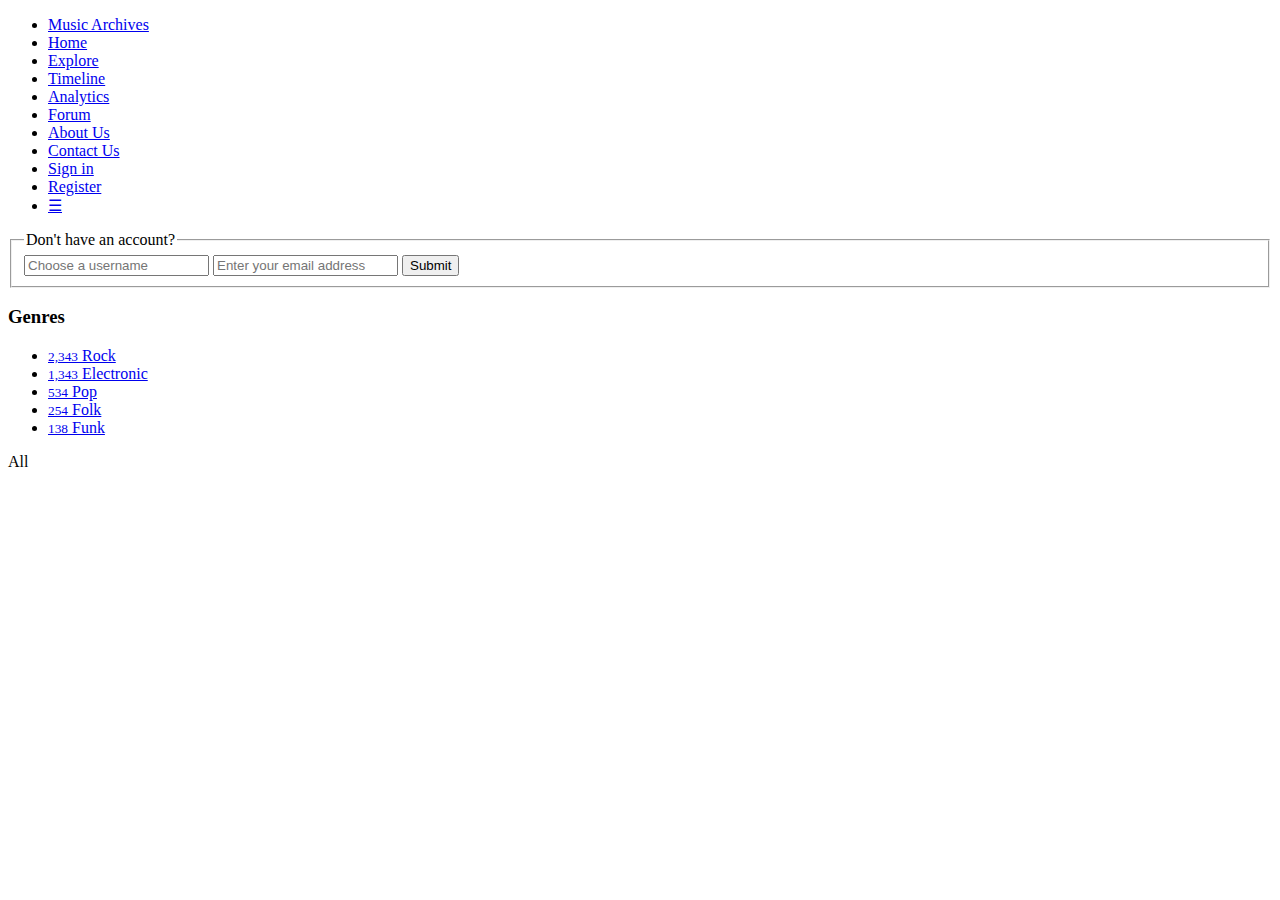
==== about-us.html @ 1124a4a1 "Create the navigation bar, image banner, and sign up form" ====
<!DOCTYPE html>

<html>
<head>
	<meta charset="UTF-8">
	<meta http-equiv="X-UA-Compatible" content="IE=edge">
	<meta name="viewport" content="width=device-width, initial-scale=1">

	<title>Music Archives</title>
	<!-- My Styles -->
	<link href="css/main.css" rel="stylesheet" type="css/text">
</head>

<body>
	<header>
		<!-- Navigation menu -->
		<nav>
			<ul class="topnav">
				<li><a href="index.html" id="logo">Music Archives</a></li>
				<li><a href="index.html">Home</a></li>
				<li><a href="explore.html">Explore</a></li>
				<li><a href="timeline.html">Timeline</a></li>
				<li><a href="analytics.html">Analytics</a></li>
				<li><a href="forum.html">Forum</a></li>
				<li><a href="about-us.html">About Us</a></li>
				<li><a href="contact-us.html">Contact Us</a></li>
				<li class="button"><a href="#none">Sign in</a></li>
				<li id="register"><a href="#none">Register</a></li>
				<li class="icon">
					<a href="javascript:void(0);" onclick="myFunction()">&#9776;</a>
				</li>
			</ul>
		</nav>
		<!-- /Navigation Menu -->

		<!-- Banner and Sign Up Form -->
		<div class="banner">
			<div class="banner-image"></div>
			<form class="topright">
				<fieldset>
					<legend>Don't have an account?</legend>
					<input type="text" id="user" name="username" placeholder="Choose a username">
					<input type="text" id="email" name="email" placeholder="Enter your email address">
					<input class="button-green" type="submit" value="Submit">
				</fieldset>
			</form>
		</div>
		<!-- /Banner and Sign Up Form -->
	</header>

	<main class="main-container">
		<section class="genre">
			<h3>Genres</h3>
			<ul>
				<li>
					<a href="#">
						<small>2,343</small>
						Rock
						<span></span>
					</a>
				</li>
				<li>
					<a href="#">
						<small>1,343</small>
						Electronic
						<span></span>
					</a>
				</li>
				<li>
					<a href="#">
						<small>534</small>
						Pop
						<span></span>
					</a>
				</li>				
				<li>
					<a href="#">
						<small>254</small>
						Folk
						<span></span>
					</a>
				</li>	
				<li>
					<a href="#">
						<small>138</small>
						Funk
						<span></span>
					</a>
				</li>
			</ul>
			<a>
				<span>All<i></i></span>
			</a>
		</section>
	</main>

	<footer>
	</footer>

	<!-- My JavaScript -->
	<script src="js/main.js"></script>
</body>

</html>
---- css/main.css ----
html, body{
	margin: 0;
	color:#000;
	position:absolute;
	min-height: 100%;
	min-width: 100%;
}

nav {
	width: 100%;
	margin: auto;
}

.main-container {
	min-height: 100%;
	min-width: 100%;
	position: absolute;
	display: inline-block;
	overflow: hidden;
}

/* The image banner section*/
.banner {
	position: relative;
	width: 100%;
	min-height: 400px;
	display: inline-block;
}

/* Style the image */
.banner-image {
	position: absolute;
	background-image: url("../imgs/banner.jpg");
	background-repeat: no-repeat;
	width: 100%;
	height: 100%;
	-webkit-filter: brightness(60%);
	filter: brightness(60%);
	background-position: center; 
}

/* Style the "Don't have an account" form */
.topright {
	position: relative;
	margin: 5% 2% 0 0;
	display: inline;
	font-size: 18px;
	float:right;
	color: #FFFFFF;
	font-size: 32px;
}

.topright #user, #email {
	border: none;
	background: white;
	box-shadow: none;
	margin-bottom: 4px;
	width: 100%;
	font-size: 18px;
	line-height: 32px;
	height: 39px;
	padding: 2px 7px;
	box-sizing: border-box;
}

.topright input[type="text"], input[type="password"] {
	vertical-align: middle;
	color: #000;
	display: inline-block;
	border-radius: 2px;
	font-family: "Helvetica Neue",Helvetica,"Nimbus Sans",Arial,sans-serif;
	-webkit-appearance: none;
	margin-right: 4px;
}

.button-green {
	width: 100%;
	font-size: 18px;
	line-height: 32px;
	height: 39px;
	padding: 2px 7px;
	box-sizing: border-box;
	border-color: #4ea332;
	border-top-color: #52ab34;
	border-bottom-color: #49972e;
	background-color: #60C43F;
	border-radius: 3px;
	display: inline-block;
	border-style: solid;
	border-width: 1px;
	vertical-align: middle;
	font-weight: normal;
	font-family: Helvetica, Arial, sans-serif;
	text-align: center;
	color: white;
	cursor: pointer;
}

/********************************/
/***** NAVIGATION BAR STYLE *****/
/********************************/

/* Remove margins and padding from the list, and add a black background color */
ul.topnav {
	list-style-type: none;
	margin: 0;
	padding: 0;
	overflow: hidden;
	background-color: #333;
	width:100%;
}

/* Float the list items side by side */
ul.topnav li {
	float: left;
}

/* Style the links inside the list items */
ul.topnav li a {
	display: inline-block;
	color: #f2f2f2;
	text-align:center;
	padding: 14px 16px;
	text-decoration: none;
	transition: 0.3s;
	font-size: 17px;
}

/* Change Background color of links on hover */
ul.topnav li a:hover {
	text-decoration: underline;
}

/* Give the currently active navigation link a green color*/
a.active{
	background-color: #4CAF50;
}

#logo {
	font-family: 'Brush Script MT', cursive;
	font-size: 36px;
	font-style: normal;
	font-variant: normal;
	line-height: 100%;
	display: block;
	background-color: transparent;
	padding:6px;
}

/* Style the sign in button in the navigation bar */
ul.topnav li.button {
	float:right;
	background-color: #4CAF50; /* Green */
	border: none;
	border-radius: 3px;
	color: white;
	text-align: center;
	text-decoration: none;
	display: inline-block;
	font-size: 17px;
	margin: 7px 5px;
	cursor: pointer;
	-webkit-transition-duration: 0.4s; /* Safari */
	transition-duration: 0.4s;
	display: inline-block;
}
ul.topnav #register {
	float:right;
}

ul.topnav #register a:hover {
	background-color: transparent;
}

ul.topnav li.button a {
	padding: 5px;
}

ul.topnav li.button a:hover {
	background-color: transparent;
	height: auto;
}

ul.topnav li.button:hover {
	box-shadow: 0 12px 2px 0 rgba(45,0,0,0.24),0 17px 50px 0 rgba(0,0,0,0.19);
	border: solid 1px;
}

/* Hide the list item that contains the link that should open and close the topnav on small screens */
ul.topnav li.icon {
	display:none;
}

/* When the screen is less than 680 pixels wide, hide all list items, except for the first one ("Explore"). Show the list item that contains the link to open and close the topnv (li.icon) */
@media screen and (max-width:680px) {
	ul.topnav li:not(:first-child) {display: none;}
	ul.topnav li.icon {
		display: inline-block;
		float: right;
		background-color: transparent;
	}
}

/* The "responsive" class is added to the topnav with JavaScript when the user click on the icon. This class make the topnav look good on small screens */
@media screen and (max-width:680px) {
	ul.topnav.responsive {position: relative;}
	ul.topnav.responsive li.icon {
		position: absolute;
		right: 0;
		top: 0;
	}
	ul.topnav.responsive li {
		float: none;
		display: inline;
	}
	ul.topnav.responsive li a {
		display: block;
		text-align: left;
	}

	/* Style the register button in the navigation bar */
	ul.topnav li.button {
		float:right;
		background-color: #4CAF50; /* Green */
		border: none;
		border-radius: 10px;
		color: white;
		text-align: center;
		text-decoration: none;
		display: block;
		font-size: 17px;
		margin: 7px 5px;
		cursor: pointer;
		-webkit-transition-duration: 0.4s; /* Safari */
		transition-duration: 0.4s;
	}

	ul.topnav li.button a {
		padding: 5px;
	}

	ul.topnav li.button a:hover {
		background-color: transparent;
		height: auto;
	}

	ul.topnav li.button:hover {
		box-shadow: 0 12px 2px 0 rgba(45,0,0,0.24),0 17px 50px 0 rgba(0,0,0,0.19);
		border: solid 1px;
	}
}

@media screen and (max-width:455px) {
	div.banner form.topright {
		position: relative;
		margin: 10% 5% 0 0;
		display: inline;
		font-size: 16px;
		float:right;
		color: #FFFFFF;
		font-size: 24px;
		float:right;
		width:75%;
	}

	div.banner form.topright #user, #email {
		border: none;
		background: white;
		box-shadow: none;
		margin-bottom: 4px;
		width: 100%;
		font-size: 12px;
		line-height: 15px;
		height: 20px;
		padding: 2px 7px;
		box-sizing: border-box;
		float: right;
	}

	div.banner form.topright input[type="text"], input[type="password"] {
		vertical-align: middle;
		color: #000;
		display: inline-block;
		border-radius: 2px;
		font-family: "Helvetica Neue",Helvetica,"Nimbus Sans",Arial,sans-serif;
		-webkit-appearance: none;
		margin-right: 4px;
		float: right;
	}

	div.banner form.topright .button-green {
		width: 100%;
		font-size: 12px;
		line-height: 16px;
		height: 24px;
		padding: 2px 7px;
		box-sizing: border-box;
		border-color: #4ea332;
		border-top-color: #52ab34;
		border-bottom-color: #49972e;
		background-color: #60C43F;
		border-radius: 3px;
		display: inline-block;
		border-style: solid;
		border-width: 1px;
		vertical-align: middle;
		font-weight: normal;
		font-family: Helvetica, Arial, sans-serif;
		text-align: center;
		color: white;
		cursor: pointer;
		float: right;
	}
}

.genre {
	display: block;
	clear: both;
	position: absolute;
}
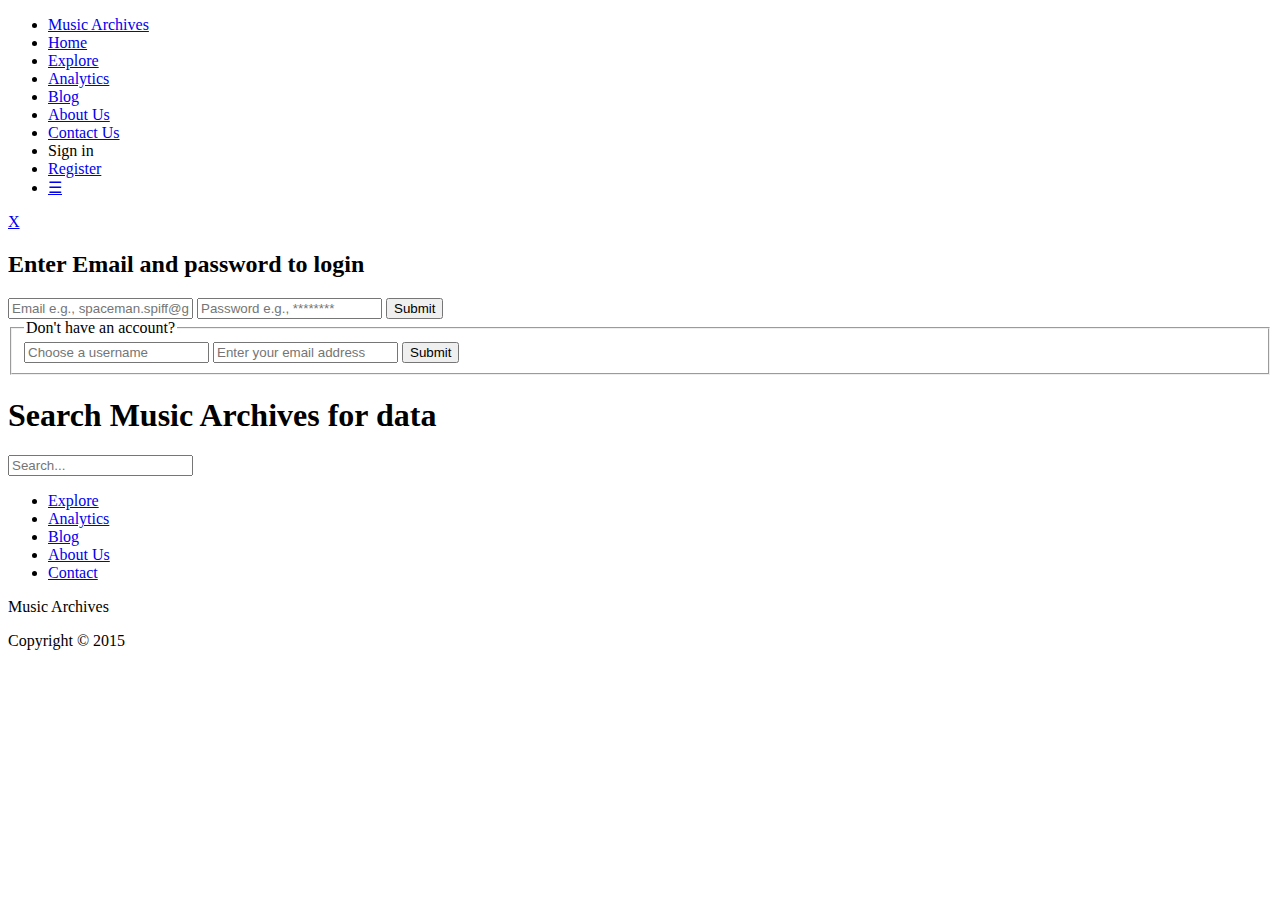
==== commit 701542d2: "Cleaned CSS, Added round Menu, started with Admin page" ====
--- a/about-us.html
+++ b/about-us.html
@@ -9,6 +9,8 @@
 	<title>Music Archives</title>
 	<!-- My Styles -->
 	<link href="css/main.css" rel="stylesheet" type="css/text">
+	<link href='https://fonts.googleapis.com/css?family=Fjalla+One' rel='stylesheet' type='text/css'>
+
 </head>
 
 <body>
@@ -19,12 +21,11 @@
 				<li><a href="index.html" id="logo">Music Archives</a></li>
 				<li><a href="index.html">Home</a></li>
 				<li><a href="explore.html">Explore</a></li>
-				<li><a href="timeline.html">Timeline</a></li>
 				<li><a href="analytics.html">Analytics</a></li>
-				<li><a href="forum.html">Forum</a></li>
+				<li><a href="forum.html">Blog</a></li>
 				<li><a href="about-us.html">About Us</a></li>
 				<li><a href="contact-us.html">Contact Us</a></li>
-				<li class="button"><a href="#none">Sign in</a></li>
+				<li class="button"><a class="show-modal open-modal">Sign in</a></li>
 				<li id="register"><a href="#none">Register</a></li>
 				<li class="icon">
 					<a href="javascript:void(0);" onclick="myFunction()">&#9776;</a>
@@ -32,6 +33,18 @@
 			</ul>
 		</nav>
 		<!-- /Navigation Menu -->
+		
+		<!-- Sign-in Modal -->
+		<div class="modal">
+			<a class="close-modal" href="#">X</a>
+			<h2>Enter Email and password to login</h2>
+			<form action="admin.html">
+				<input class="sign-in" type="text" name="email" placeholder="Email e.g., spaceman.spiff@gross.club">
+				<input class="sign-in" type="password" name="password" placeholder="Password e.g., ********">
+				<input class="button-green" type="submit" value="Submit">
+			</form> 
+		</div>
+		<!-- /Sign-in Modal -->
 
 		<!-- Banner and Sign Up Form -->
 		<div class="banner">
@@ -48,57 +61,38 @@
 		<!-- /Banner and Sign Up Form -->
 	</header>
 
-	<main class="main-container">
-		<section class="genre">
-			<h3>Genres</h3>
-			<ul>
-				<li>
-					<a href="#">
-						<small>2,343</small>
-						Rock
-						<span></span>
-					</a>
-				</li>
-				<li>
-					<a href="#">
-						<small>1,343</small>
-						Electronic
-						<span></span>
-					</a>
-				</li>
-				<li>
-					<a href="#">
-						<small>534</small>
-						Pop
-						<span></span>
-					</a>
-				</li>				
-				<li>
-					<a href="#">
-						<small>254</small>
-						Folk
-						<span></span>
-					</a>
-				</li>	
-				<li>
-					<a href="#">
-						<small>138</small>
-						Funk
-						<span></span>
-					</a>
-				</li>
-			</ul>
-			<a>
-				<span>All<i></i></span>
-			</a>
-		</section>
+	<main>
+		<div class="container">
+
+			<!-- Search bar -->
+			<section class="search">
+				<h1>Search Music Archives for data</h1>
+				<input type="text" id="search" name="search" placeholder="Search...">
+			</section>
+			<!-- /Search Bar -->
+
+			<div id="menu">
+				<ul>
+					<li><a href="explore.html">Explore</a></li>
+					<li><a href="analytics.html">Analytics</a></li>
+					<li><a href="forum.html">Blog</a></li>
+					<li><a href="about-us.html">About Us</a></li>
+					<li><a href="contact-us.html">Contact</a></li>
+				</ul> 
+			</div>
+		</div>
 	</main>
 
-	<footer>
+	<footer class="footer-basic-centered">
+		<p class="footer-company-motto">Music Archives</p>
+		<p class="footer-company-name">Copyright &copy; 2015</p>
 	</footer>
 
+	<!-- JQuery -->
+	<script src="https://code.jquery.com/jquery-2.2.3.min.js" integrity="sha256-a23g1Nt4dtEYOj7bR+vTu7+T8VP13humZFBJNIYoEJo=" crossorigin="anonymous"></script>
 	<!-- My JavaScript -->
 	<script src="js/main.js"></script>
+
 </body>
 
 </html>--- a/css/main.css
+++ b/css/main.css
@@ -1,33 +1,28 @@
 html, body{
 	margin: 0;
-	color:#000;
-	position:absolute;
-	min-height: 100%;
-	min-width: 100%;
-}
-
-nav {
-	width: 100%;
-	margin: auto;
-}
-
-.main-container {
-	min-height: 100%;
-	min-width: 100%;
-	position: absolute;
-	display: inline-block;
-	overflow: hidden;
-}
-
-/* The image banner section*/
+	font-family: 'Fjalla One', sans-serif;
+	font-size: 100%;
+	color: #50514F;
+	background-color: rgba(112,193,179, 0.1);
+}
+
+h1 {
+	font-size: 3em;
+	text-align: center;
+	margin: 5px;
+}
+
+/***** IMAGE BANNER AND SIGN-UP FORM *****/
+
+/* Image banner section */
 .banner {
+	display: block;
 	position: relative;
 	width: 100%;
 	min-height: 400px;
-	display: inline-block;
-}
-
-/* Style the image */
+}
+
+/* The image */
 .banner-image {
 	position: absolute;
 	background-image: url("../imgs/banner.jpg");
@@ -39,20 +34,18 @@
 	background-position: center; 
 }
 
-/* Style the "Don't have an account" form */
-.topright {
+/* Sign-up form */
+.top-right {
 	position: relative;
 	margin: 5% 2% 0 0;
-	display: inline;
-	font-size: 18px;
 	float:right;
-	color: #FFFFFF;
 	font-size: 32px;
-}
-
-.topright #user, #email {
+	color: #f2f2f2;
+}
+
+/* Style the input field in the Sign-up form */
+.top-right #user, #email, .modal .sign-in {
 	border: none;
-	background: white;
 	box-shadow: none;
 	margin-bottom: 4px;
 	width: 100%;
@@ -63,7 +56,8 @@
 	box-sizing: border-box;
 }
 
-.topright input[type="text"], input[type="password"] {
+/* Style the input field in the Sign-up form */
+.top-right input[type="text"], .modal .sign-in {
 	vertical-align: middle;
 	color: #000;
 	display: inline-block;
@@ -73,19 +67,17 @@
 	margin-right: 4px;
 }
 
-.button-green {
+/* Style the red button in the sign-up form */
+.button-red {
 	width: 100%;
 	font-size: 18px;
 	line-height: 32px;
 	height: 39px;
 	padding: 2px 7px;
 	box-sizing: border-box;
-	border-color: #4ea332;
-	border-top-color: #52ab34;
-	border-bottom-color: #49972e;
-	background-color: #60C43F;
-	border-radius: 3px;
-	display: inline-block;
+	border-color: #247BA0;
+	background-color: #F25F5C;
+	border-radius: 4px;
 	border-style: solid;
 	border-width: 1px;
 	vertical-align: middle;
@@ -96,9 +88,11 @@
 	cursor: pointer;
 }
 
-/********************************/
-/***** NAVIGATION BAR STYLE *****/
-/********************************/
+/***** NAVIGATION BAR *****/
+nav {
+	width: 100%;
+	margin: auto;
+}
 
 /* Remove margins and padding from the list, and add a black background color */
 ul.topnav {
@@ -106,7 +100,7 @@
 	margin: 0;
 	padding: 0;
 	overflow: hidden;
-	background-color: #333;
+	background-color: #50514F;
 	width:100%;
 }
 
@@ -133,14 +127,13 @@
 
 /* Give the currently active navigation link a green color*/
 a.active{
-	background-color: #4CAF50;
-}
-
+	background-color: #F25F5C;
+}
+
+/* Style the "Music Archives" log */
 #logo {
 	font-family: 'Brush Script MT', cursive;
 	font-size: 36px;
-	font-style: normal;
-	font-variant: normal;
 	line-height: 100%;
 	display: block;
 	background-color: transparent;
@@ -149,21 +142,21 @@
 
 /* Style the sign in button in the navigation bar */
 ul.topnav li.button {
+	display: inline-block;
 	float:right;
-	background-color: #4CAF50; /* Green */
 	border: none;
-	border-radius: 3px;
-	color: white;
-	text-align: center;
-	text-decoration: none;
-	display: inline-block;
-	font-size: 17px;
 	margin: 7px 5px;
 	cursor: pointer;
-	-webkit-transition-duration: 0.4s; /* Safari */
-	transition-duration: 0.4s;
-	display: inline-block;
-}
+}
+
+ul.topnav li.button a {
+	padding: 5px;
+	border-radius: 4px;
+	background-color: #F25F5C;
+	border-color: #247BA0;
+	border: solid 1px;
+}
+
 ul.topnav #register {
 	float:right;
 }
@@ -172,26 +165,13 @@
 	background-color: transparent;
 }
 
-ul.topnav li.button a {
-	padding: 5px;
-}
-
-ul.topnav li.button a:hover {
-	background-color: transparent;
-	height: auto;
-}
-
-ul.topnav li.button:hover {
-	box-shadow: 0 12px 2px 0 rgba(45,0,0,0.24),0 17px 50px 0 rgba(0,0,0,0.19);
-	border: solid 1px;
-}
-
-/* Hide the list item that contains the link that should open and close the topnav on small screens */
+/* Hide the 'Hamburger' that appears when screen is minimized */
 ul.topnav li.icon {
 	display:none;
 }
 
-/* When the screen is less than 680 pixels wide, hide all list items, except for the first one ("Explore"). Show the list item that contains the link to open and close the topnv (li.icon) */
+/* When the screen is less than 680 pixels wide, hide all list items, except for the logo. */
+/* Show the list item ('Hamburger') that opens and closes the navigation */
 @media screen and (max-width:680px) {
 	ul.topnav li:not(:first-child) {display: none;}
 	ul.topnav li.icon {
@@ -201,7 +181,7 @@
 	}
 }
 
-/* The "responsive" class is added to the topnav with JavaScript when the user click on the icon. This class make the topnav look good on small screens */
+/* The "responsive" class is added to the topnav with JavaScript when the user click on the icon. */
 @media screen and (max-width:680px) {
 	ul.topnav.responsive {position: relative;}
 	ul.topnav.responsive li.icon {
@@ -218,103 +198,193 @@
 		text-align: left;
 	}
 
-	/* Style the register button in the navigation bar */
+	/* Style the sign-in button in the small-screen navigation bar */
 	ul.topnav li.button {
 		float:right;
-		background-color: #4CAF50; /* Green */
-		border: none;
-		border-radius: 10px;
-		color: white;
-		text-align: center;
-		text-decoration: none;
 		display: block;
-		font-size: 17px;
-		margin: 7px 5px;
-		cursor: pointer;
-		-webkit-transition-duration: 0.4s; /* Safari */
-		transition-duration: 0.4s;
-	}
-
-	ul.topnav li.button a {
-		padding: 5px;
-	}
-
-	ul.topnav li.button a:hover {
-		background-color: transparent;
-		height: auto;
-	}
-
-	ul.topnav li.button:hover {
-		box-shadow: 0 12px 2px 0 rgba(45,0,0,0.24),0 17px 50px 0 rgba(0,0,0,0.19);
-		border: solid 1px;
-	}
-}
-
-@media screen and (max-width:455px) {
-	div.banner form.topright {
-		position: relative;
-		margin: 10% 5% 0 0;
-		display: inline;
-		font-size: 16px;
-		float:right;
-		color: #FFFFFF;
-		font-size: 24px;
-		float:right;
-		width:75%;
-	}
-
-	div.banner form.topright #user, #email {
-		border: none;
-		background: white;
-		box-shadow: none;
-		margin-bottom: 4px;
-		width: 100%;
+	}
+}
+
+/***** MAIN SECTION STYLE *****/
+
+main {
+	min-height: 100%;
+	min-width: 100%;
+	display: inline-block;
+	overflow: hidden;
+}
+
+main .container .search {
+	margin: auto;
+	width: 60%;
+	padding: 10px;
+	margin-top:40px;
+}
+
+main .container .search input[type=text] {
+	width: 50%;
+	box-sizing: border-box;
+	border: 2px solid #ccc;
+	border-radius: 4px;
+	font-size: 16px;
+	background-color: white;
+	background-image: url('../imgs/searchicon.png');
+	background-position: 10px 10px;
+	background-repeat: no-repeat;
+	padding: 12px 20px 12px 40px;
+	-webkit-transition: width 0.4s ease-in-out;
+	transition: width 0.4s ease-in-out;
+	margin: auto;
+	display: inherit;
+}
+
+/* When the input field get focus, change its width to %100 */
+main .container .search input[type=text]:focus {
+	width: 100%;
+}
+
+div.container div#menu {margin-top: 40px; padding-top: 50px; border-top:2px groove;}
+#menu ul {list-style-type: none; padding: 0; margin: 0; text-align: center;}
+#menu li {display: inline-block; }
+#menu a {
+	display: block;
+	color: #f2f2f2;
+	width: 15vw;
+	height: 15vw;
+	border-radius: 50%;
+	border: 1px #a2a2a2 solid;
+	text-transform: uppercase;
+	text-decoration: none;
+	font-size: 3.5vw;
+	text-align: center;
+	line-height: 15vw;
+	transition: width 0.7s ease-in-out;
+	background:#247BA0;
+}
+
+#menu a:hover {
+	border: 3px #50514F solid;
+}
+
+/***** FOOTER SECTION STYLE *****/
+
+.footer-basic-centered{
+	background-color: #50514F;
+	box-shadow: 0 1px 1px 0 rgba(0, 0, 0, 0.12);
+	box-sizing: border-box;
+	width: 100%;
+	text-align: center;
+	font: normal 18px sans-serif;
+	padding: 45px;
+	margin-top: 50px;
+	color:  #8f9296;
+}
+
+.footer-basic-centered .footer-company-logo{
+	font-family: 'Brush Script MT', cursive;
+	font-size: 46px;
+	font-style: normal;
+	font-variant: normal;
+	color: #f2f2f2;
+	margin: 0;
+}
+
+.footer-basic-centered .footer-company-copyright{
+	font-size: 14px;
+	margin: 0;
+}
+
+/* Make the footer Responsive */
+@media (max-width: 600px) {
+
+	.footer-basic-centered{
+		padding: 35px;
+	}
+
+	.footer-basic-centered .footer-company-logo{
+		font-size: 18px;
+	}
+
+	.footer-basic-centered .footer-copyright{
 		font-size: 12px;
-		line-height: 15px;
-		height: 20px;
-		padding: 2px 7px;
-		box-sizing: border-box;
-		float: right;
-	}
-
-	div.banner form.topright input[type="text"], input[type="password"] {
-		vertical-align: middle;
-		color: #000;
-		display: inline-block;
-		border-radius: 2px;
-		font-family: "Helvetica Neue",Helvetica,"Nimbus Sans",Arial,sans-serif;
-		-webkit-appearance: none;
-		margin-right: 4px;
-		float: right;
-	}
-
-	div.banner form.topright .button-green {
-		width: 100%;
-		font-size: 12px;
-		line-height: 16px;
-		height: 24px;
-		padding: 2px 7px;
-		box-sizing: border-box;
-		border-color: #4ea332;
-		border-top-color: #52ab34;
-		border-bottom-color: #49972e;
-		background-color: #60C43F;
-		border-radius: 3px;
-		display: inline-block;
-		border-style: solid;
-		border-width: 1px;
-		vertical-align: middle;
-		font-weight: normal;
-		font-family: Helvetica, Arial, sans-serif;
-		text-align: center;
-		color: white;
-		cursor: pointer;
-		float: right;
-	}
-}
-
-.genre {
-	display: block;
-	clear: both;
+	}
+}
+
+/* Sign in Modal window */
+.modal {
+	background-color: #dbd9d9;
+	display: none;
+	position: fixed;
+	top: 50%;
+	left: 50%;
+	width: 400px;
+	height: 200px;
+	margin-left: -200px;
+	margin-top: -150px;
+	padding: 50px;
+	border-radius: 5px;
+	z-index: 10;
+	box-shadow: 0 0 0 99999px rgba(0, 0, 0, 0.7);
+}
+
+.close-modal {
+	color:  #000;
+	text-decoration: none;
+	float: right;
 	position: absolute;
-}
+	top: 10px;
+	right: 20px
+}
+
+/* Tab Menu in the administrator's page */
+#tab-menu{
+	float: right;
+	position: relative;
+	left: -50%;
+	text-align:left;
+}
+#tab-menu ul{
+	position: relative;
+	left: 50%;
+	list-style:none;
+	padding:0;
+	margin:0;
+}
+#tab-menu li {
+	float:left;
+	position: relative;
+	margin: 0 2px 0 0;
+	border-bottom: 0;
+	width:106px;
+	text-align:center;
+}
+#tab-menu li a {
+	text-decoration:none;
+	display:block;
+	padding: 8px 15px;
+	color: #ffffff;
+	font: 15px 'Trebuchet MS', Trebuchet, sans-serif;
+	border-radius: 10px 10px 0 0;
+	background-color: #4D5960;
+}
+#tab-menu li a:hover {
+	background-color: #DBE4EA;
+	color: #0b5394;
+}
+#txt_cont{
+	position:relative;
+	width: 536px;
+	font: 13px 'Trebuchet MS', Trebuchet, sans-serif;
+	line-height:20px;
+	border:1px solid #ccc;
+	border-top: 0;
+	margin-left:-270px;
+	left:50%;
+}
+.txt_tab{
+	padding:8px;
+}
+#tab-menu ul li a.hover_tab{
+	background-color:#dbe4ea;
+	color:#0b5394;
+}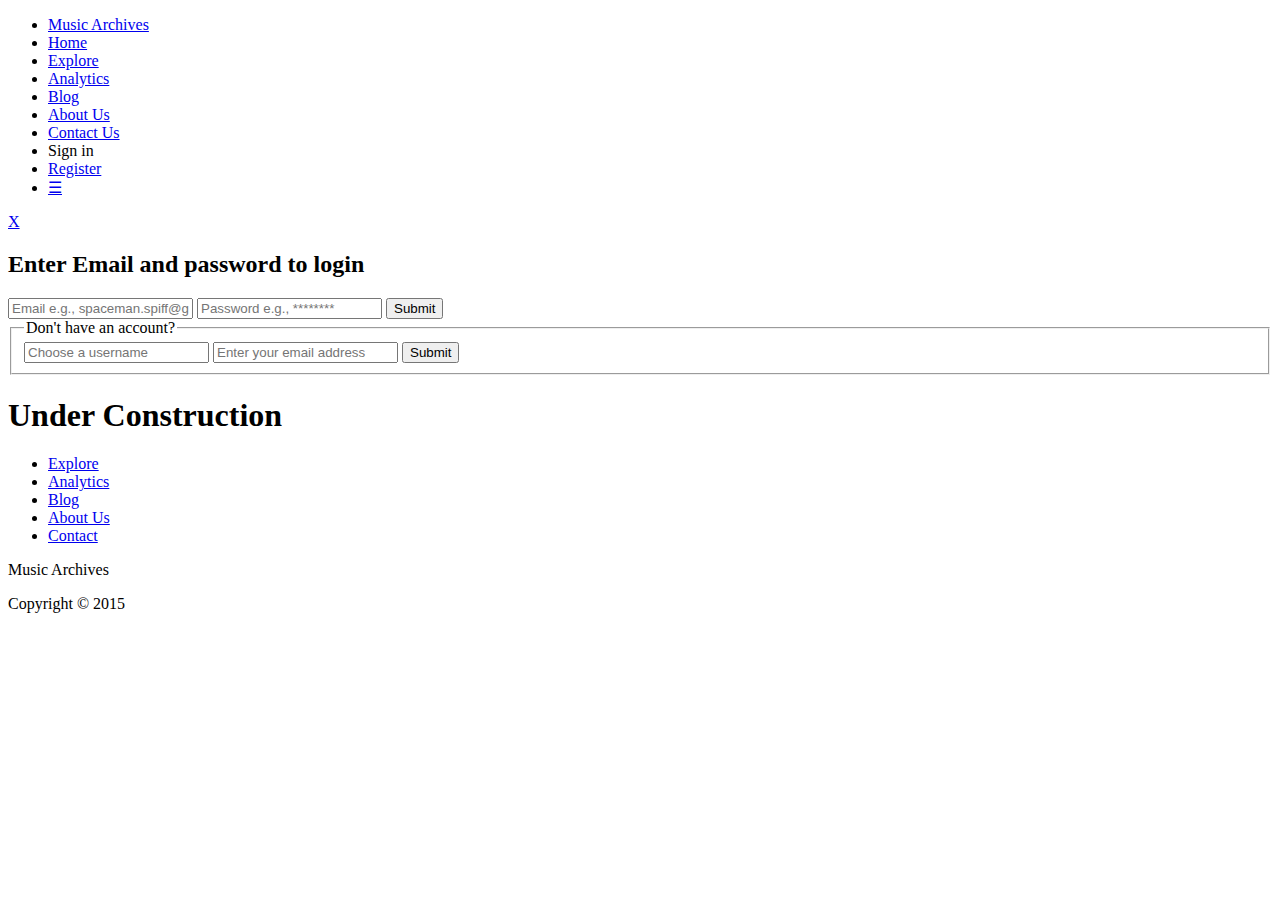
==== commit 4705d5d5: "Created and Advanced Search interface" ====
--- a/about-us.html
+++ b/about-us.html
@@ -66,8 +66,7 @@
 
 			<!-- Search bar -->
 			<section class="search">
-				<h1>Search Music Archives for data</h1>
-				<input type="text" id="search" name="search" placeholder="Search...">
+				<h1>Under Construction</h1>
 			</section>
 			<!-- /Search Bar -->
 
--- a/css/main.css
+++ b/css/main.css
@@ -7,7 +7,7 @@
 }
 
 h1 {
-	font-size: 3em;
+	font-size: 4vmax;
 	text-align: center;
 	margin: 5px;
 }
@@ -336,6 +336,65 @@
 	right: 20px
 }
 
+/**** ADVANCED SEARCH IN EXPLORE PAGE ****/
+.container .advanced-search {
+	margin-top: 20px;
+	position: relative;
+	display: block;
+}
+
+.advanced-search .filters {
+	display: inline-block;
+	width:100%;
+}
+
+.advanced-search .filters table {
+	margin:auto;
+	border: dotted #7D0E0E 1px;
+	border-collapse: collapse;
+}
+
+.advanced-search .filters .button-red {
+	width: 100px;
+	margin:auto;
+}
+
+.advanced-search .filters td {
+	text-align: center;
+}
+
+/***** MAKE ADVANCED SEARCH IN THE EXPLORE PAGE RESPONIVE *****/
+
+@media only screen and (max-width: 760px),(min-device-width: 768px) and (max-device-width: 1024px)  {
+
+	/* Force table to not be like tables anymore */
+	.advanced-search .filters table, thead, tbody, th, td, tr { 
+		display: block;
+		margin: auto;
+	}
+	
+	.advanced-search .filters tr { border: 1px solid #ccc; text-align: center;}
+	
+	.advanced-search .filters td { 
+		/* Behave  like a "row" */
+		border: none;
+		border-bottom: 1px solid #eee; 
+		position: relative;
+		width:33%; 
+	}
+
+	.advanced-search .filters  td:before { 
+		/* Now like a table header */
+		position: absolute;
+		/* Top/left values mimic padding */
+		top: 6px;
+		left: 6px;
+		width: 45%; 
+		padding-right: 10px; 
+		white-space: nowrap;
+	}
+}
+
 /* Tab Menu in the administrator's page */
 #tab-menu{
 	float: right;
@@ -387,4 +446,4 @@
 #tab-menu ul li a.hover_tab{
 	background-color:#dbe4ea;
 	color:#0b5394;
-}+}
